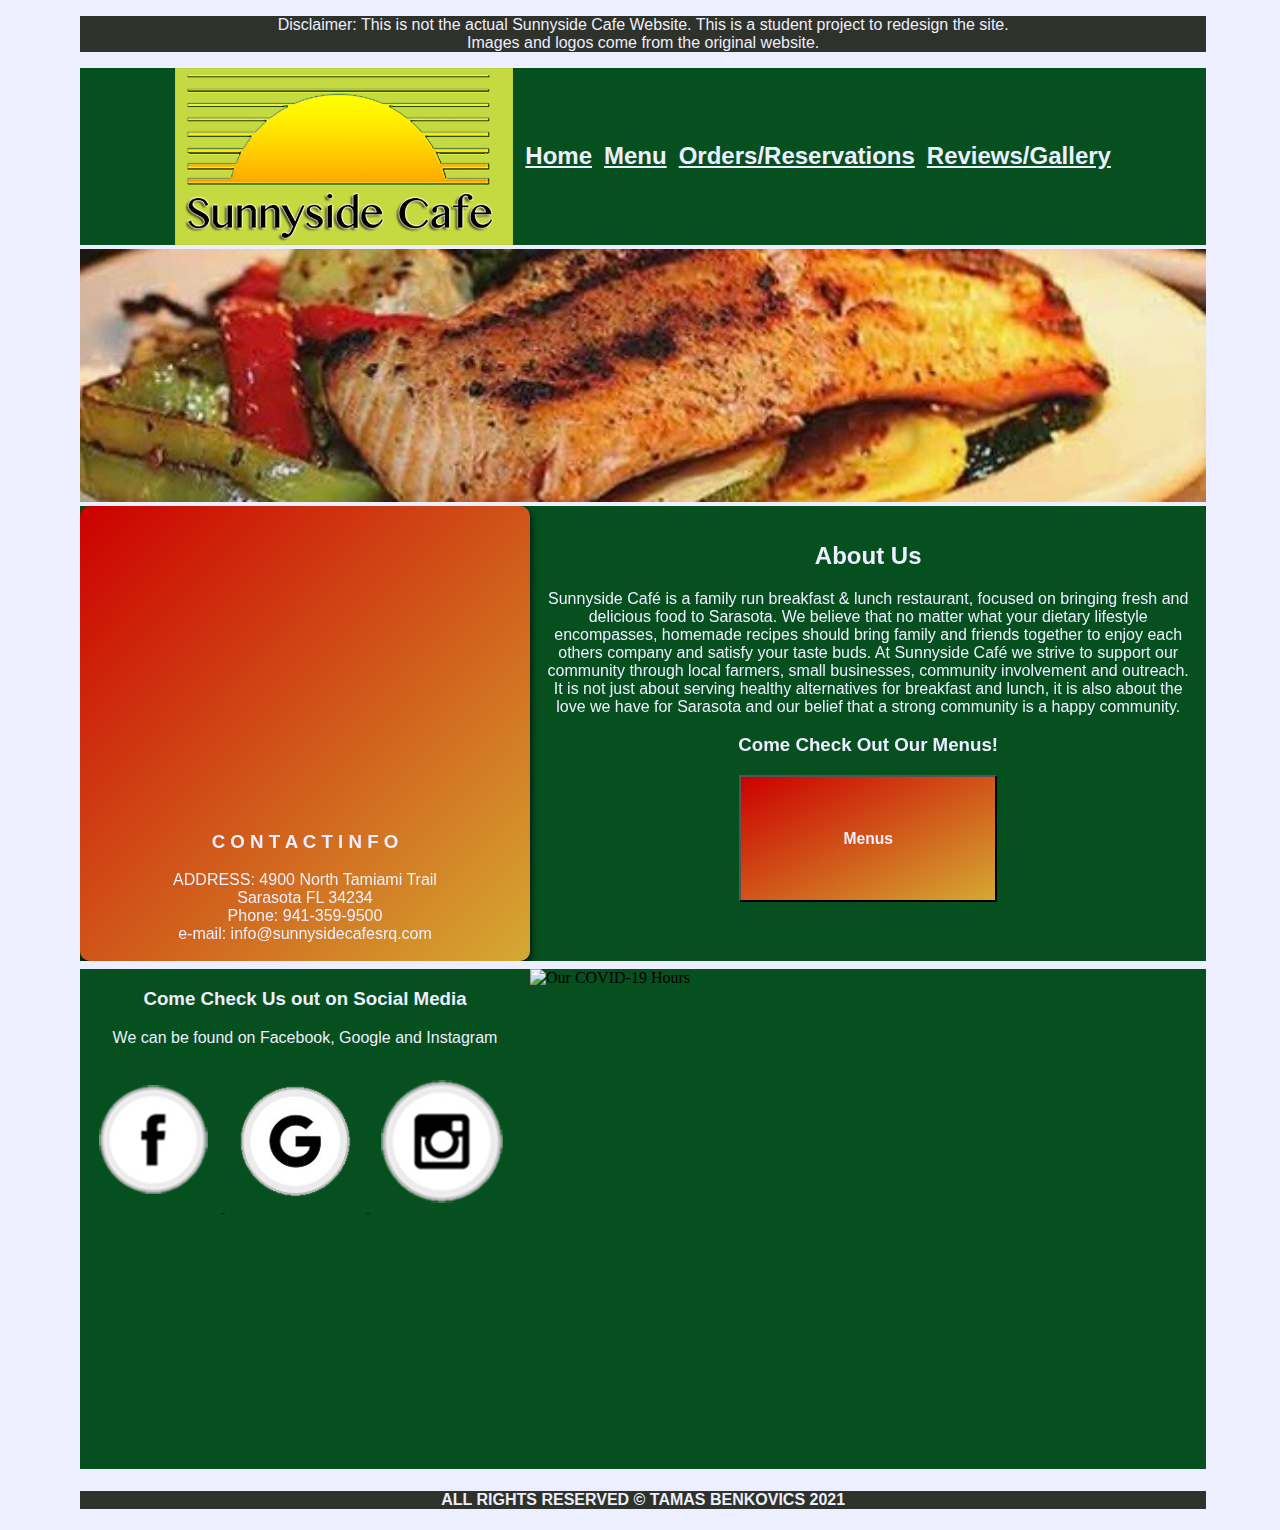
==== index.html @ 0a557df6 "Add files via upload" ====
<!DOCTYPE html>

<!-- IMAGES AND LOGOS TAKEN DIRECTLY FROM SUNNYSIDE CAFE WEBSITE-->

<html lang="en" >
	<head>
		<title>Sunnyside Cafe Home</title>
		<link href="css/homestyle.css" rel="stylesheet">
		<meta charset="utf-8"/>
	</head>
	<body>

		<!-- INSERT DISCLAIMER HERE ABOUT PROJECT HERE-->
		<div class="disclaimer">
			<p>Disclaimer: This is not the actual Sunnyside Cafe Website. This is a student project to redesign the site. <br>Images and logos come from the original website. 
		</div>
		<nav class="flex-container">
			<img src="images/logo.png" alt="Our Logo" class="flex-item">
			<a href="index.html" class="flex-item"><p>Home</p></a>
			<a href="menu.html" class="flex-item"><p>Menu</p></a>
			<a href="orders.html" class="flex-item"><p>Orders/Reservations</p></a>
			<a href="gallery.html" class="flex-item"><p>Reviews/Gallery</p></a>
		</nav>

		<div class="banner">
			<img src="images/slide2copy.jpg" alt="banner image">
		</div>
	<div class="about">
		<div class="card">
  			<iframe src="https://www.google.com/maps/embed?pb=!1m14!1m8!1m3!1d28343.68758303156!2d-82.554748!3d27.376935!3m2!1i1024!2i768!4f13.1!3m3!1m2!1s0x0%3A0xc7ae565725bfb60e!2sSunnyside%20Cafe!5e0!3m2!1sen!2sus!4v1637244276083!5m2!1sen!2sus" width="450" height="300" style="border:0;" allowfullscreen="" loading="lazy"></iframe>
  			<div class="container">
    			<h3 tabindex="0">C O N T A C T   I N F O</h3> 
    			<p>ADDRESS: 4900 North Tamiami Trail<br>
    			Sarasota FL 34234<br>
    			Phone: 941-359-9500<br>
    			e-mail: info@sunnysidecafesrq.com</p> 
  			</div>
		</div>
		<div class="info">
			<h2 tabindex="0">About Us</h2>
			<p>Sunnyside Café is a family run breakfast & lunch restaurant, focused on bringing fresh and delicious food to Sarasota. We believe that no matter what your dietary lifestyle encompasses, homemade recipes should bring family and friends together to enjoy each others company and satisfy your taste buds. At Sunnyside Café we strive to support our community through local farmers, small businesses, community involvement and outreach. It is not just about serving healthy alternatives for breakfast and lunch, it is also about the love we have for Sarasota and our belief that a strong community is a happy community.
			</p>
			<h3>Come Check Out Our Menus!</h3>
			<a href="menu.html"><button><h3>Menus</h3></button></a>
		</div>
	</div>

	<div class="check">
		<div class="social">
			<h3 tabindex="0">Come Check Us out on Social Media</h3>
			<p>We can be found on Facebook, Google and Instagram</p>
			<a href="https://www.facebook.com/https://www.facebook.com/srqsunnyside//">
				<img src="images/facebook.png" alt="Facebook Link">
			</a>
			<a href="http://sunnysidecafesrq.com/google.com/sunnyside%20cafe">
				<img src="images/google.png" alt=" Google Link">
			</a>
			<a href="http://instagram.com/sunnysidesrq">
				<img src="images/instagram.png" alt="Instagram Link">
			</a>
		</div>

		<div class="times">
			<img src="images/hoursnew2.jpg" alt="Our COVID-19 Hours" tabindex="0">
		</div>
	</div>

	<footer>
		<h4>ALL RIGHTS RESERVED © TAMAS BENKOVICS 2021</h4>
	</footer>

	</body>
</html>
---- css/homestyle.css ----
body {
	margin: 0;
	background: #EDEEFF;
	overflow: auto;
	width: 100%;
}

h1{
	font-family: "Arial", sans-serif;
	text-align: center;
	vertical-align: middle;
	width: 100%;
	color: #EDEEFF;
	padding: 0;
}

h2{
	font-family: "Arial", sans-serif;
	text-align: center;
	vertical-align: middle;
	width: 100%;
	color: #EDEEFF;
	padding: 0;
}

h3{
	font-family: "Arial", sans-serif;
	text-align: center;
	vertical-align: middle;
	width: 100%;
	color: #EDEEFF;
	padding: 0;
}

h4{
	font-family: "Arial", sans-serif;
	text-align: center;
	vertical-align: middle;
	width: 100%;
	color: #EDEEFF;
	padding: 0;
}


p{
	font-family: "Arial", sans-serif;
	text-align: center;
	color: #EDEEFF;
}

button {
	text-align: center;
	vertical-align: middle;
	padding: 1em;
	height: 30% ;
	background: linear-gradient(to bottom right, #cc0000, #D5A932);
	width: 40%;
}

nav {
	overflow: auto;
	z-index: 100;
	width: 88%;
	height: 15%;
	min-width: ;
}

.disclaimer {
	margin: 0%;
	width: 88%;
	border-left: 5em solid #EDEEFF;
	border-right: 5em solid #EDEEFF;
	background-color: #2F322A;
}

.flex-container {
	display: inline-flex;
	flex-flow: row nowrap;
	justify-content: center;
	padding: 0;
	margin: 0;
	max-height: 15%;
	background-color: #06501f;
	align-items: center;
	max-width: 100%;
	border-left: 5em solid #EDEEFF;
	border-right: 5em solid #EDEEFF;
}

.flex-item {
	display: inline-block;
	margin-top: 0;
	line-height: 0;
	color: #EDEEFF;
	font-weight: bold;
	font-size: 1.5em;
	flex-basis: content;
	max-width: 30%;
	max-height: 100%;
	text-overflow: ellipsis;
	word-break: break-all;
	padding-right: 0.25em;
	padding-left: 0.25em;
}

.flex-item:hover {
	background: #1A6F37;
	color: #EE5226 ;
}

.banner{
	width: 88% ;
	max-height: 10%;
	border-left: 5em solid #EDEEFF;
	border-right: 5em solid #EDEEFF;
}

.banner img{
	width: 100%;
}

.about {
	width: 88%;
	overflow: auto;
	background-color: #06501f;
	border-left: 5em solid #EDEEFF;
	border-right: 5em solid #EDEEFF;
	display: inline-flex;
}

.card {
  /*Add shadows to create the "card" effect*/
  box-shadow: 0 4px 8px 0 rgba(0,0,0,1);
  transition: 0.3s;
	max-width: 50%;
	min-width: 450px;
  background: linear-gradient(to bottom right, #cc0000, #D5A932);
  border-radius: 10px;
}


/*On mouse-over, add a deeper shadow*/
.card:hover {
  box-shadow: 0 8px 16px 0 rgba(0,0,0,1);
}

/*Add some padding inside the card container*/
.container {
  padding: 2px 16px;
}

.info{
	max-width: 60%;
	text-align: center;
	padding: 1em;
}

.check {
	width: 88%;
	overflow: auto;
	background-color: #06501f;
	border-left: 5em solid #EDEEFF;
	border-right: 5em solid #EDEEFF;
	display: inline-flex;
	border-top: 0.5em solid #EDEEFF;
}

.social{
	max-width: 40%;
	min-width: 450px;
}

.social img{
	max-width: 125px;
	max-height: 125px;
	min-width: 100px;
	min-height: 100px;
	padding: 0.5em;
	padding-top: 1em;
}


.times{
	width: 70%;
	border-radius: 10px;
}

.times img{
	max-width: 815px;
	max-height: 600px;
	min-width: 715px;
	min-height: 500px;
	width: 100%;
}

footer{
	background-color: #2F322A;
	margin-top: 0;
	border-left: 5em solid #EDEEFF;
	border-right: 5em solid #EDEEFF;
	width: 88%;
}
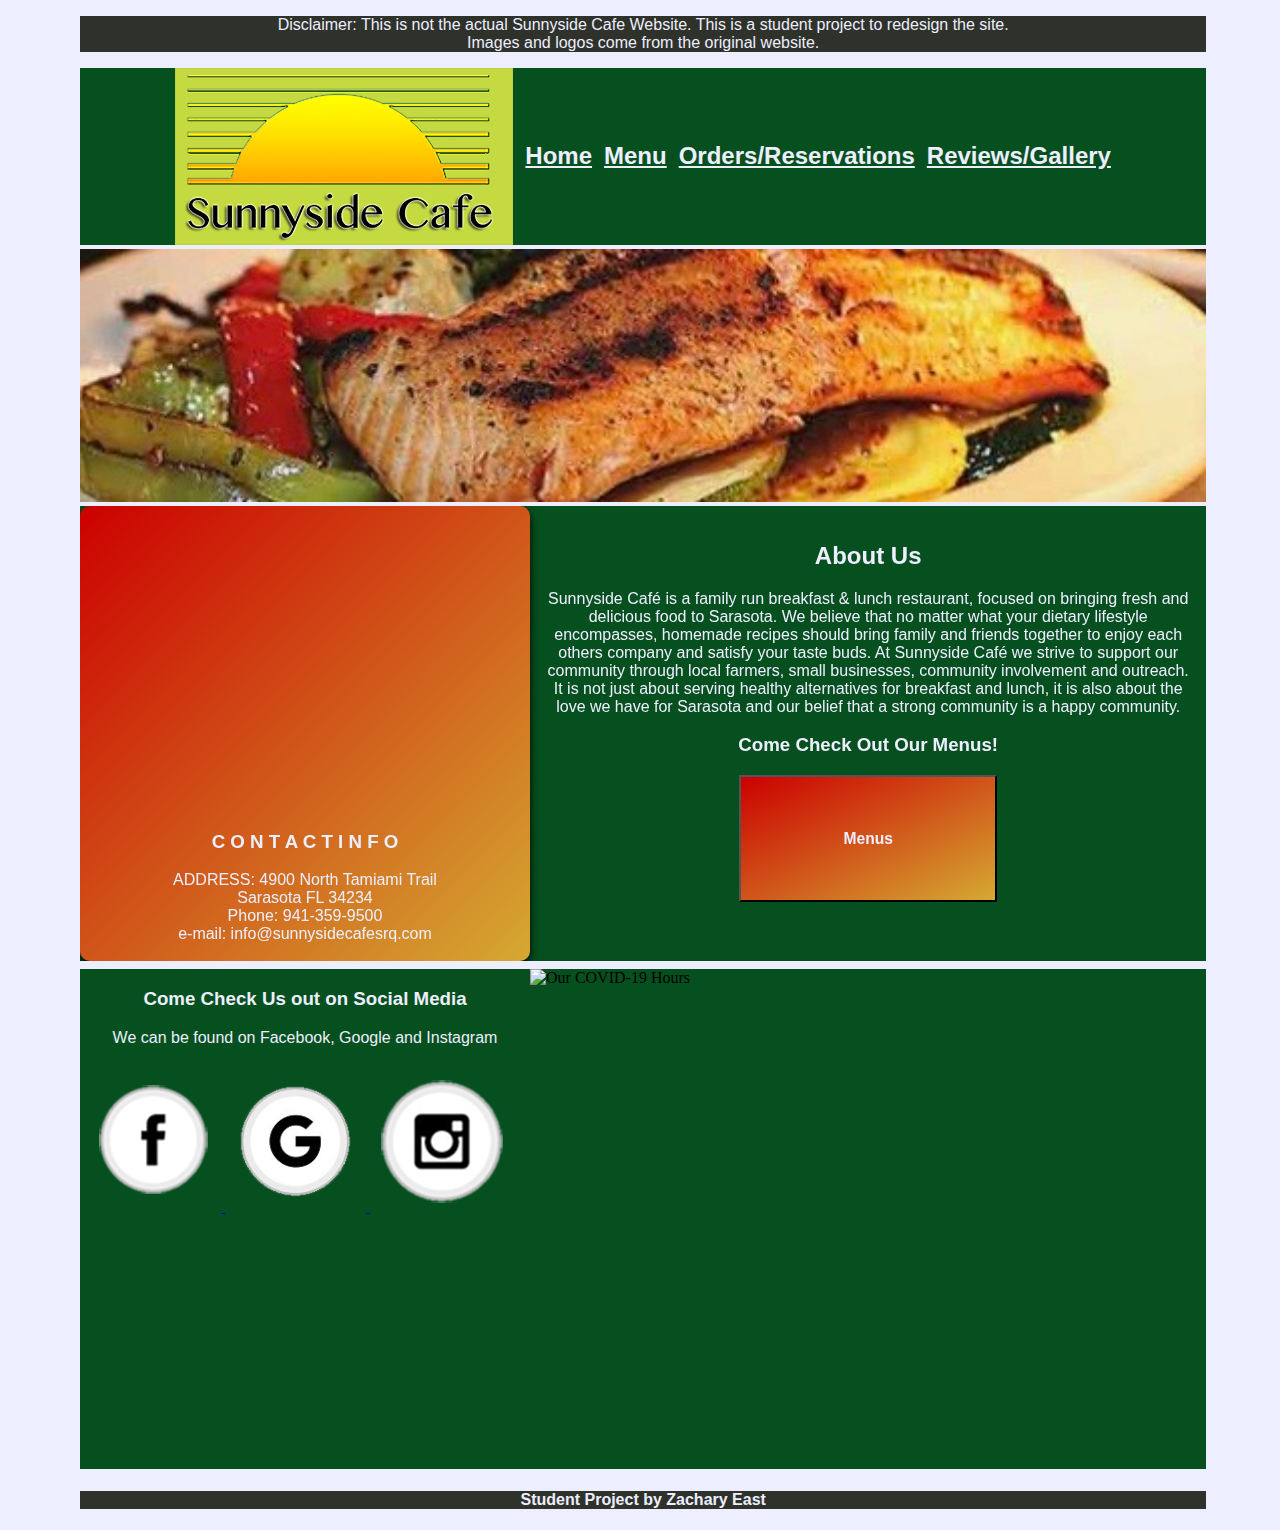
==== commit 6d1b327d: "Add files via upload" ====
--- a/index.html
+++ b/index.html
@@ -10,10 +10,14 @@
 	</head>
 	<body>
 
-		<!-- INSERT DISCLAIMER HERE ABOUT PROJECT HERE-->
+		<!--Disclaimer section -->
+
 		<div class="disclaimer">
 			<p>Disclaimer: This is not the actual Sunnyside Cafe Website. This is a student project to redesign the site. <br>Images and logos come from the original website. 
 		</div>
+
+		<!--Flexbox-based Navbar-->
+
 		<nav class="flex-container">
 			<img src="images/logo.png" alt="Our Logo" class="flex-item">
 			<a href="index.html" class="flex-item"><p>Home</p></a>
@@ -22,9 +26,15 @@
 			<a href="gallery.html" class="flex-item"><p>Reviews/Gallery</p></a>
 		</nav>
 
+		<!--Banner image-->
+
 		<div class="banner">
 			<img src="images/slide2copy.jpg" alt="banner image">
 		</div>
+
+		<!--Contact info/Location information Card-->
+		<!--This section contains rounded edges and is in CSS card format with an Iframe instead of a photo (Also wanted this info front an center)-->
+
 	<div class="about">
 		<div class="card">
   			<iframe src="https://www.google.com/maps/embed?pb=!1m14!1m8!1m3!1d28343.68758303156!2d-82.554748!3d27.376935!3m2!1i1024!2i768!4f13.1!3m3!1m2!1s0x0%3A0xc7ae565725bfb60e!2sSunnyside%20Cafe!5e0!3m2!1sen!2sus!4v1637244276083!5m2!1sen!2sus" width="450" height="300" style="border:0;" allowfullscreen="" loading="lazy"></iframe>
@@ -36,6 +46,10 @@
     			e-mail: info@sunnysidecafesrq.com</p> 
   			</div>
 		</div>
+
+		<!--About Us section-->
+		<!--Decided to move it here instead of letting it be it's own page since it's so short-->
+
 		<div class="info">
 			<h2 tabindex="0">About Us</h2>
 			<p>Sunnyside Café is a family run breakfast & lunch restaurant, focused on bringing fresh and delicious food to Sarasota. We believe that no matter what your dietary lifestyle encompasses, homemade recipes should bring family and friends together to enjoy each others company and satisfy your taste buds. At Sunnyside Café we strive to support our community through local farmers, small businesses, community involvement and outreach. It is not just about serving healthy alternatives for breakfast and lunch, it is also about the love we have for Sarasota and our belief that a strong community is a happy community.
@@ -44,6 +58,9 @@
 			<a href="menu.html"><button><h3>Menus</h3></button></a>
 		</div>
 	</div>
+
+		<!--Social Media Section-->
+		<!--A little barren but I like having it here-->
 
 	<div class="check">
 		<div class="social">
@@ -60,13 +77,17 @@
 			</a>
 		</div>
 
+		<!--Section to display Covid-19 Hours-->
+
 		<div class="times">
 			<img src="images/hoursnew2.jpg" alt="Our COVID-19 Hours" tabindex="0">
 		</div>
 	</div>
 
+	<!--Footer-->
+
 	<footer>
-		<h4>ALL RIGHTS RESERVED © TAMAS BENKOVICS 2021</h4>
+		<h4>Student Project by Zachary East</h4>
 	</footer>
 
 	</body>
--- a/css/homestyle.css
+++ b/css/homestyle.css
@@ -1,3 +1,5 @@
+/*General styling for base elements*/
+
 body {
 	margin: 0;
 	background: #EDEEFF;
@@ -57,6 +59,8 @@
 	width: 40%;
 }
 
+/*The general stylings for the navbar*/
+
 nav {
 	overflow: auto;
 	z-index: 100;
@@ -65,6 +69,8 @@
 	min-width: ;
 }
 
+/*General styling for disclaimer section (includes whitespace to left and right*/
+
 .disclaimer {
 	margin: 0%;
 	width: 88%;
@@ -72,6 +78,9 @@
 	border-right: 5em solid #EDEEFF;
 	background-color: #2F322A;
 }
+
+/*This upcoming section is full of code that controls the functionality of the
+flexbox nav bar*/
 
 .flex-container {
 	display: inline-flex;
@@ -119,6 +128,9 @@
 	width: 100%;
 }
 
+
+/*General styling for main body section*/
+
 .about {
 	width: 88%;
 	overflow: auto;
@@ -127,6 +139,9 @@
 	border-right: 5em solid #EDEEFF;
 	display: inline-flex;
 }
+
+/*Card stylings with rounded coners and shadow 
+Code taken from https://www.w3schools.com/howto/howto_css_cards.asp*/
 
 .card {
   /*Add shadows to create the "card" effect*/
@@ -165,6 +180,8 @@
 	border-top: 0.5em solid #EDEEFF;
 }
 
+/*stylings for social media and Covid hours images*/
+
 .social{
 	max-width: 40%;
 	min-width: 450px;
